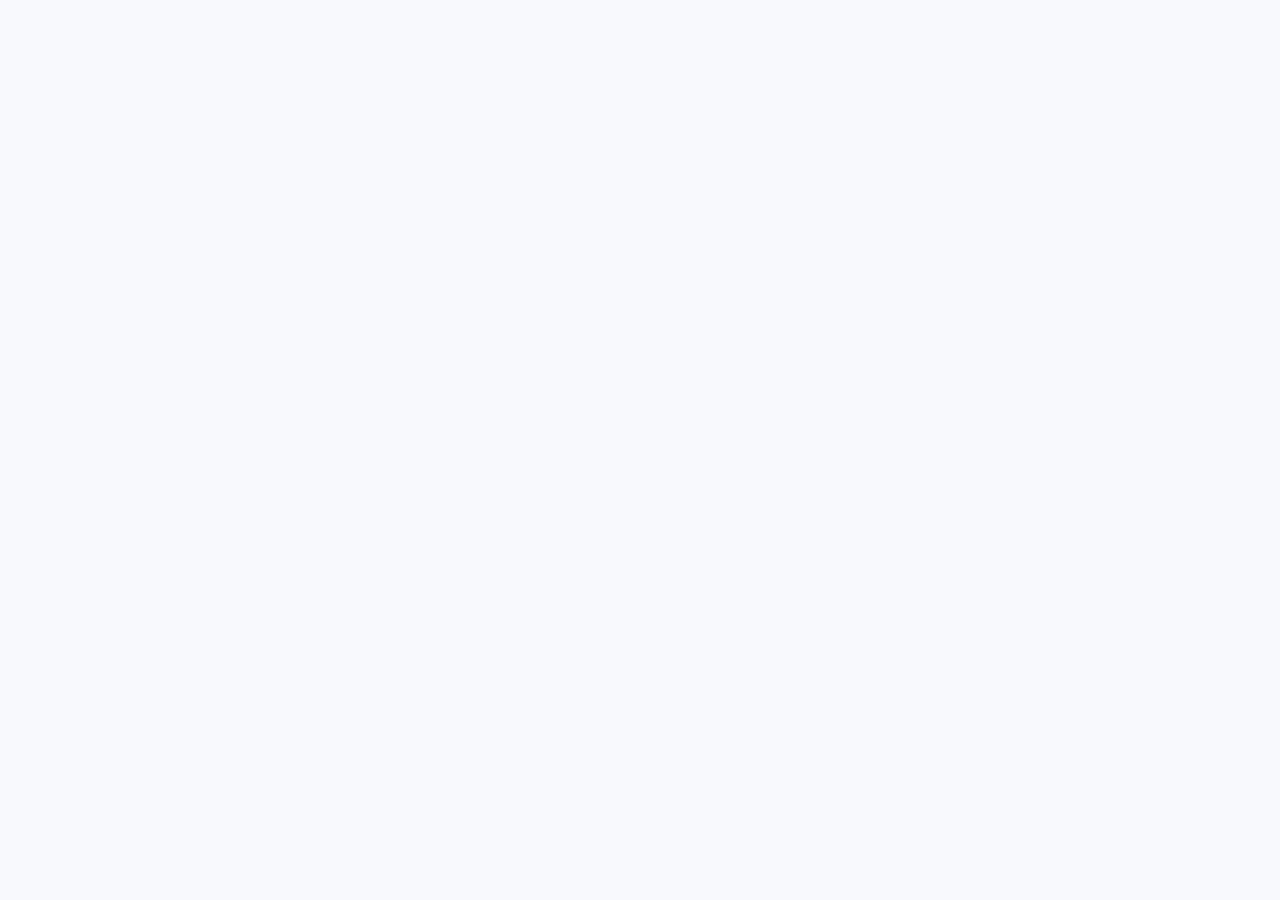
==== expanding_cards/index.html @ 909900da "init expanding cards" ====
<!DOCTYPE html>
<html lang="en">
  <head>
    <meta charset="UTF-8" />
    <meta name="viewport" content="width=device-width, initial-scale=1.0" />
    <link rel="stylesheet" href="style.css" />
    <title>Expanding Cards</title>
  </head>
  <body>
    <div class="container">
      <div class="panel active" style="background-image: url(https://images.unsplash.com/photo-1656100177147-ae0f6af9ffab?ixlib=rb-1.2.1&ixid=MnwxMjA3fDB8MHxwaG90by1wYWdlfHx8fGVufDB8fHx8&auto=format&fit=crop&w=1974&q=80);"></div>
    </div>
    <script src="script.js"></script>
  </body>
</html>
---- expanding_cards/style.css ----
@import url('https://fonts.googleapis.com/css2?family=Roboto:wght@400;700&display=swap');

* {
  box-sizing: border-box;
}

body {
  background-color: #f8f9fd;
  font-family: 'Roboto', sans-serif;
  display: flex;
  flex-direction: column;
}
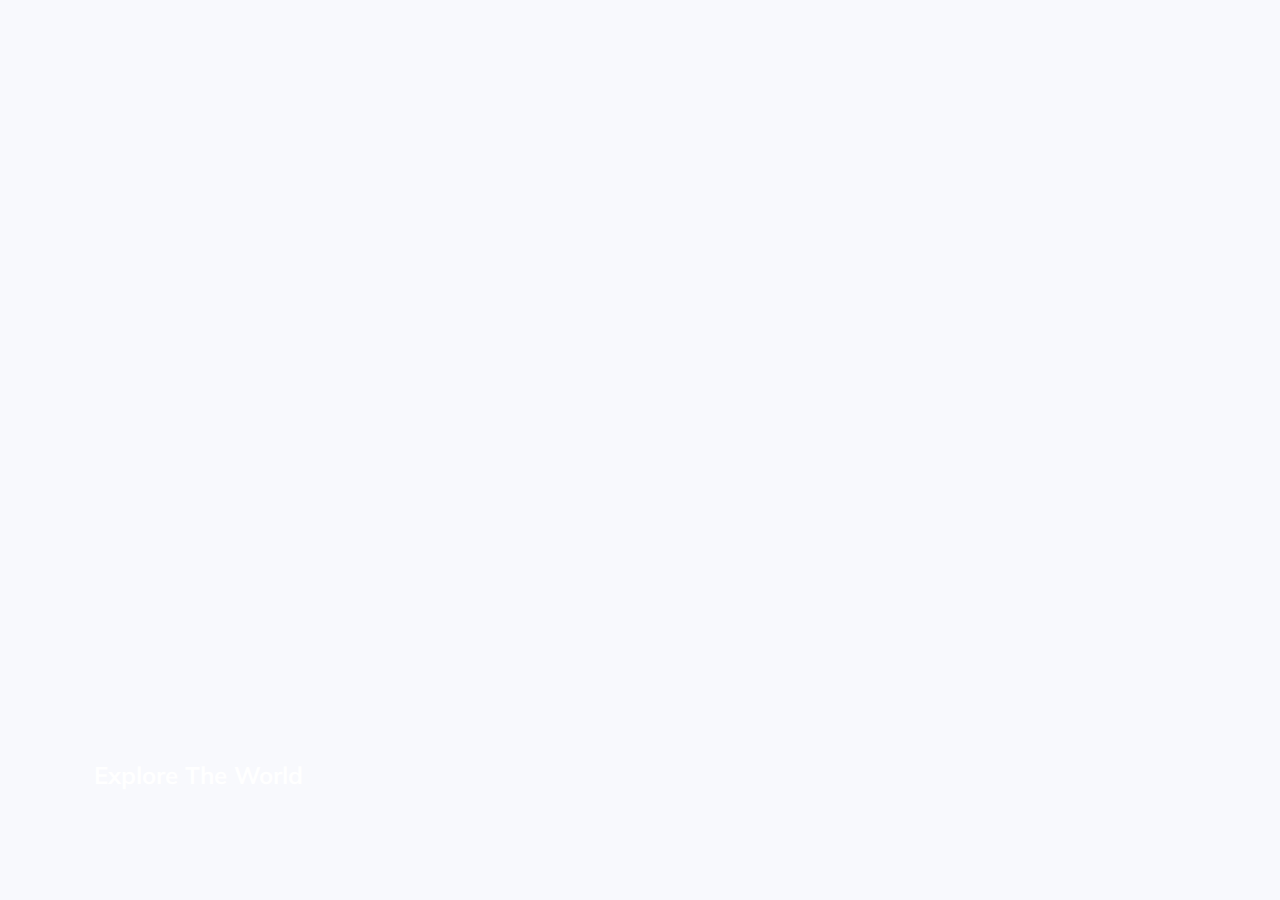
==== commit 7cfcf9d1: "+ styling for cards" ====
--- a/expanding_cards/index.html
+++ b/expanding_cards/index.html
@@ -8,7 +8,23 @@
   </head>
   <body>
     <div class="container">
-      <div class="panel active" style="background-image: url(https://images.unsplash.com/photo-1656100177147-ae0f6af9ffab?ixlib=rb-1.2.1&ixid=MnwxMjA3fDB8MHxwaG90by1wYWdlfHx8fGVufDB8fHx8&auto=format&fit=crop&w=1974&q=80);"></div>
+      <div class="panel active" style="background-image: url('https://images.unsplash.com/photo-1558979158-65a1eaa08691?ixlib=rb-1.2.1&ixid=eyJhcHBfaWQiOjEyMDd9&auto=format&fit=crop&w=1350&q=80')">
+        <h3>Explore The World</h3>
+      </div>
+      <div class="panel" style="background-image: url('https://images.unsplash.com/photo-1572276596237-5db2c3e16c5d?ixlib=rb-1.2.1&ixid=eyJhcHBfaWQiOjEyMDd9&auto=format&fit=crop&w=1350&q=80')">
+        <h3>Wild Forest</h3>
+      </div>
+      <div class="panel" style="background-image: url('https://images.unsplash.com/photo-1507525428034-b723cf961d3e?ixlib=rb-1.2.1&ixid=eyJhcHBfaWQiOjEyMDd9&auto=format&fit=crop&w=1353&q=80')">
+        <h3>Sunny Beach</h3>
+      </div>
+      <div class="panel" style="background-image: url('https://images.unsplash.com/photo-1551009175-8a68da93d5f9?ixlib=rb-1.2.1&ixid=eyJhcHBfaWQiOjEyMDd9&auto=format&fit=crop&w=1351&q=80')">
+        <h3>City on Winter</h3>
+      </div>
+      <div class="panel" style="background-image: url('https://images.unsplash.com/photo-1549880338-65ddcdfd017b?ixlib=rb-1.2.1&ixid=eyJhcHBfaWQiOjEyMDd9&auto=format&fit=crop&w=1350&q=80')">
+        <h3>Mountains - Clouds</h3>
+      </div><div class="panel" style="background-image: url(https://images.unsplash.com/photo-1656100177147-ae0f6af9ffab?ixlib=rb-1.2.1&ixid=MnwxMjA3fDB8MHxwaG90by1wYWdlfHx8fGVufDB8fHx8&auto=format&fit=crop&w=1974&q=80);">
+        <h3>Explore The World</h3>
+      </div>
     </div>
     <script src="script.js"></script>
   </body>
--- a/expanding_cards/style.css
+++ b/expanding_cards/style.css
@@ -1,4 +1,4 @@
-@import url('https://fonts.googleapis.com/css2?family=Roboto:wght@400;700&display=swap');
+@import url('https://fonts.googleapis.com/css2?family=Muli&display=swap');
 
 * {
   box-sizing: border-box;
@@ -6,7 +6,58 @@
 
 body {
   background-color: #f8f9fd;
-  font-family: 'Roboto', sans-serif;
+  font-family: 'Muli', sans-serif;
   display: flex;
-  flex-direction: column;
+  align-items: center;
+  justify-content: center;
+  height: 100vh;
+  overflow: hidden;
+  margin: 0;
+}
+
+.container {
+  display: flex;
+  width: 90vw;
+}
+
+.panel {
+  background-size: auto 100%;
+  background-position: center;
+  background-repeat: no-repeat;
+  height: 80vh;
+  border-radius: 50px;
+  color: #fff;
+  cursor: pointer;
+  flex: 0.5;
+  margin: 10px;
+  position: relative;
+  transition: flex 0.7s ease-in;
+}
+
+.panel h3 {
+  font-size: 24px;
+  position: absolute;
+  bottom: 20px;
+  left: 20px;
+  margin: 0;
+  opacity: 0;
+}
+
+.panel.active {
+  flex: 5;
+}
+
+.panel.active h3 {
+  opacity: 1;
+}
+
+@media (max-width: 480px) {
+  .container {
+    width: 100vw;
+  }
+
+  .panel:nth-of-type(4),
+  .panel:nth-of-type(5)  {
+    display: none;
+  }
 }